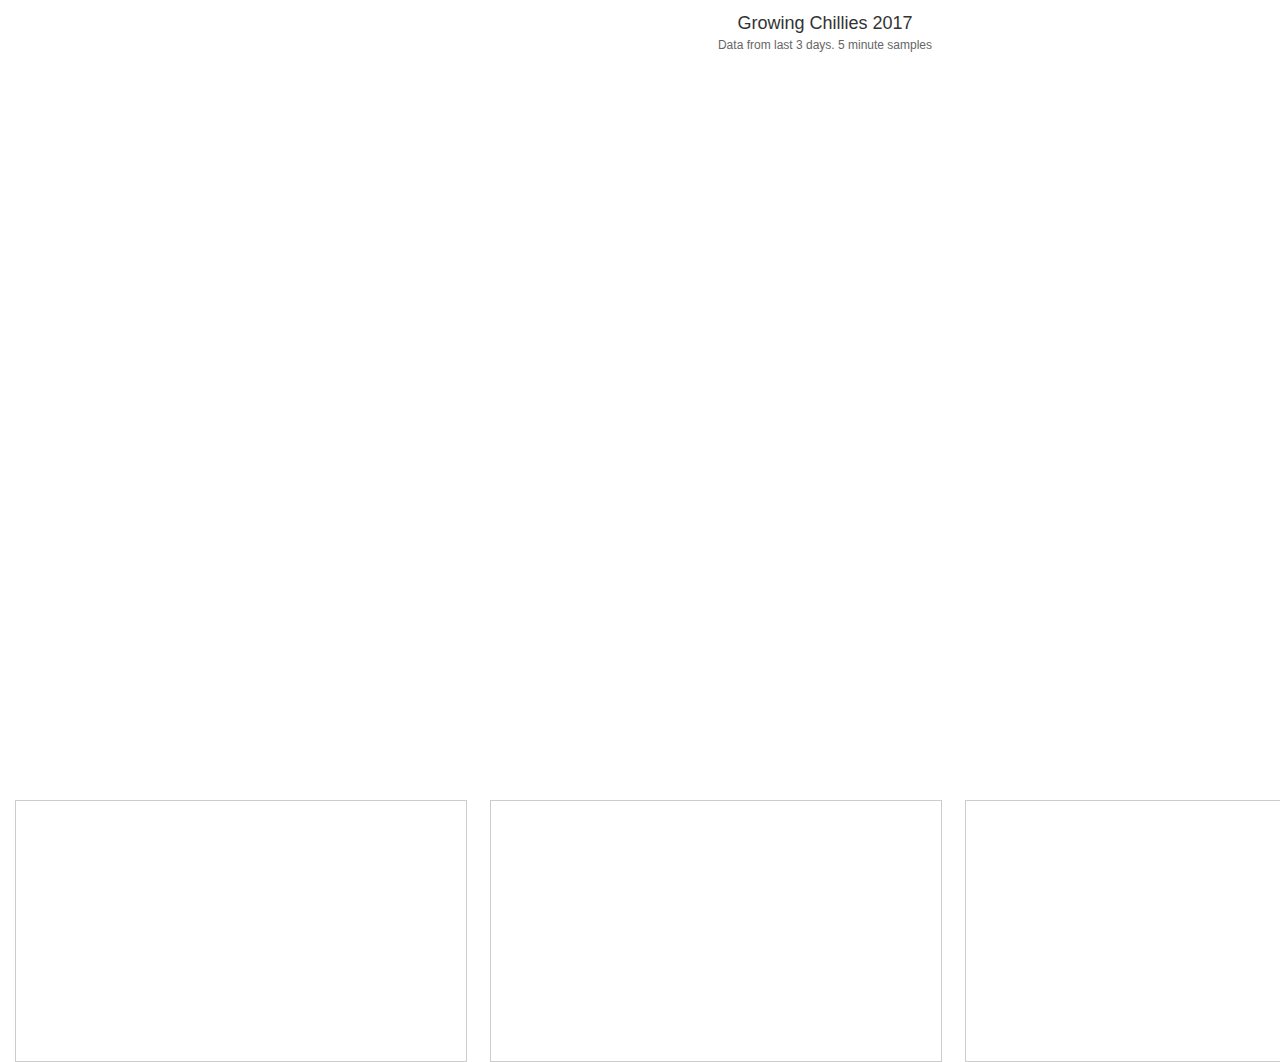
==== index.html @ c331e8fc "Update index.html" ====
<!DOCTYPE html>
<html style="height: 100%;">
  <head>
<script type="text/javascript">
  <!--
  if (screen.width <= 800) {
    window.location = "https://jorgensund.github.io/mobile";
  }
  //-->
</script>


<script src="jquery.min.js"></script>
<script src="highcharts.js"></script>
<script src="exporting.js"></script>

    <div align="right">
            <a class="twitter-timeline" width="250" height="780" href="https://twitter.com/search?q=chillisund87" data-widget-id="824011244646658051">Tweets about chillisund87</a>
            <script>!function(d,s,id){var js,fjs=d.getElementsByTagName(s)[0],p=/^http:/.test(d.location)?'http':'https';if(!d.getElementById(id)){js=d.createElement(s);js.id=id;js.src=p+"://platform.twitter.com/widgets.js";fjs.parentNode.insertBefore(js,fjs);}}(document,"script","twitter-wjs");</script>
                   
    </div>
      


<iframe width="450" height="260" style="border: 1px solid #cccccc; position: absolute; Left: 15px; Top: 800px;" src="https://thingspeak.com/channels/196075/charts/5?bgcolor=%23ffffff&color=%23d62020&days=7&dynamic=true&title=Temperature+%28%C2%BAC%29+24h+average+values&type=spline"></iframe>


<iframe width="450" height="260" style="border: 1px solid #cccccc; position: absolute; Left: 490px; Top: 800px;" src="https://thingspeak.com/channels/196075/charts/6?bgcolor=%23ffffff&color=%232093d6&days=7&dynamic=true&title=Soil+moisture+%28%25%29+24h+average+values&type=spline"></iframe>



<iframe width="450" height="260" style="border: 1px solid #cccccc; position: absolute; Left: 965px; Top: 800px;" src="https://thingspeak.com/channels/196075/charts/7?bgcolor=%23ffffff&color=%23bd20d6&days=7&dynamic=true&title=Light+level+%28%25%29+24h+average+values&type=spline"></iframe>



<iframe width="450" height="260" style="border: 1px solid #cccccc; position: absolute; Left: 1435px; Top: 800px;" src="https://thingspeak.com/channels/196075/charts/8?bgcolor=%23ffffff&color=%23d67e20&days=7&dynamic=true&title=Air+humidity+%28%25%29+24h+average+values&type=spline"></iframe>


      
    <style type="text/css">
      
    <div align="left">      
  body { background-color: white; height: 100%; margin: 0; padding: 0; }
  #chart-container { width: 1650px; height: 770px; display: block; position:absolute; bottom:0; top:0; left:0; right:0; margin: 5px 15px 15px 0; overflow: hidden; }
    </div>
 
</style>


    <script type="text/javascript">
  // variables for the first series
  var series_1_channel_id = 196075;
  var series_1_field_number = 1;
  var series_1_read_api_key = '09WRPUND7L64AEUM';
  var series_1_results = 864;
  var series_1_color = '#d62020';

  // variables for the second series
  var series_2_channel_id = 196075;
  var series_2_field_number = 2;
  var series_2_read_api_key = '09WRPUND7L64AEUM';
  var series_2_results = 864;
  var series_2_color = '#2093d6';
  
  var series_3_channel_id = 196075;
  var series_3_field_number = 3;
  var series_3_read_api_key = '09WRPUND7L64AEUM';
  var series_3_results = 864;
  var series_3_color = '#bd20d6';

  var series_4_channel_id = 196075;
  var series_4_field_number = 4;
  var series_4_read_api_key = '09WRPUND7L64AEUM';
  var series_4_results = 864;
  var series_4_color = '#d67e20';
  
  // chart title
  var chart_title = 'Growing Chillies 2017';
  // y axis title
  var y_axis_title = 'Values';

  // user's timezone offset
  var my_offset = new Date().getTimezoneOffset();
  // chart variable
  var my_chart;

  // when the document is ready
  $(document).on('ready', function() {
    // add a blank chart
    addChart();
    // add the first series
    addSeries(series_1_channel_id, series_1_field_number, series_1_read_api_key, series_1_results, series_1_color);
    // add the second series
    addSeries(series_2_channel_id, series_2_field_number, series_2_read_api_key, series_2_results, series_2_color);
      // add the third series
    addSeries(series_3_channel_id, series_3_field_number, series_3_read_api_key, series_3_results, series_3_color);
       // add the fourth series
    addSeries(series_4_channel_id, series_4_field_number, series_4_read_api_key, series_4_results, series_4_color);
  });

  // add the base chart
  function addChart() {
    // variable for the local date in milliseconds
    var localDate;

    // specify the chart options
    var chartOptions = {
        chart: {
            type: 'line',
            panning: true,
            panKey: 'shift',
            zoomType: 'x',
            renderTo: 'chart-container'
        },
      
      title: { text: chart_title },
      plotOptions: {
        series: {
          marker: { radius: 0.5 },
          animation: true,
          step: false,
          borderWidth: 0,
          turboThreshold: 1000
        }
      },
      tooltip: {
        // reformat the tooltips so that local times are displayed
        formatter: function() {
          var d = new Date(this.x + (my_offset*60000));
          var n = (this.point.name === undefined) ? '' : '<br>' + this.point.name;
          return this.series.name + ':<b>' + this.y + '</b>' + n + '<br>' + d.toDateString() + '<br>' + d.toTimeString().replace(/\(.*\)/, "");
        }
      },
      subtitle: {
      text: 'Data from last 3 days. 5 minute samples'
        },
      xAxis: {
        type: 'datetime',
        title: { text: 'Date' }
      },
      yAxis: { title: { text: y_axis_title } },
      exporting: { enabled: false },
      legend: { enabled: true },
      credits: {
        text: 'ThingSpeak.com',
        href: 'https://thingspeak.com/',
        style: { color: '#D62020' }
      }
      
    };

    // draw the chart
    my_chart = new Highcharts.Chart(chartOptions);
  }

  // add a series to the chart
  function addSeries(channel_id, field_number, api_key, results, color) {
    var field_name = 'field' + field_number;

    // get the data with a webservice call
    $.getJSON('https://api.thingspeak.com/channels/' + channel_id + '/fields/' + field_number + '.json?offset=0&round=2&results=' + results + '&api_key=' + api_key, function(data) {

      // blank array for holding chart data
      var chart_data = [];

      // iterate through each feed
      $.each(data.feeds, function() {
        var point = new Highcharts.Point();
        // set the proper values
        var value = this[field_name];
        point.x = getChartDate(this.created_at);
        point.y = parseFloat(value);
        // add location if possible
        if (this.location) { point.name = this.location; }
        // if a numerical value exists add it
        if (!isNaN(parseInt(value))) { chart_data.push(point); }
      });

      // add the chart data
      my_chart.addSeries({ data: chart_data, name: data.channel[field_name], color: color });
    });

  
  }

  // converts date format from JSON
  function getChartDate(d) {
    // offset in minutes is converted to milliseconds and subtracted so that chart's x-axis is correct
    return Date.parse(d) - (my_offset * 60000);
  }
    
</script>



</head>
<body>
  <div id="chart-container">
    <img alt="Ajax loader" src="https://thingspeak.com/assets/loader-transparent.gif" style="position: absolute; margin: auto; top: 0; left: 0; right: 0; bottom: 0;" />
  </div>
</body>
</html>
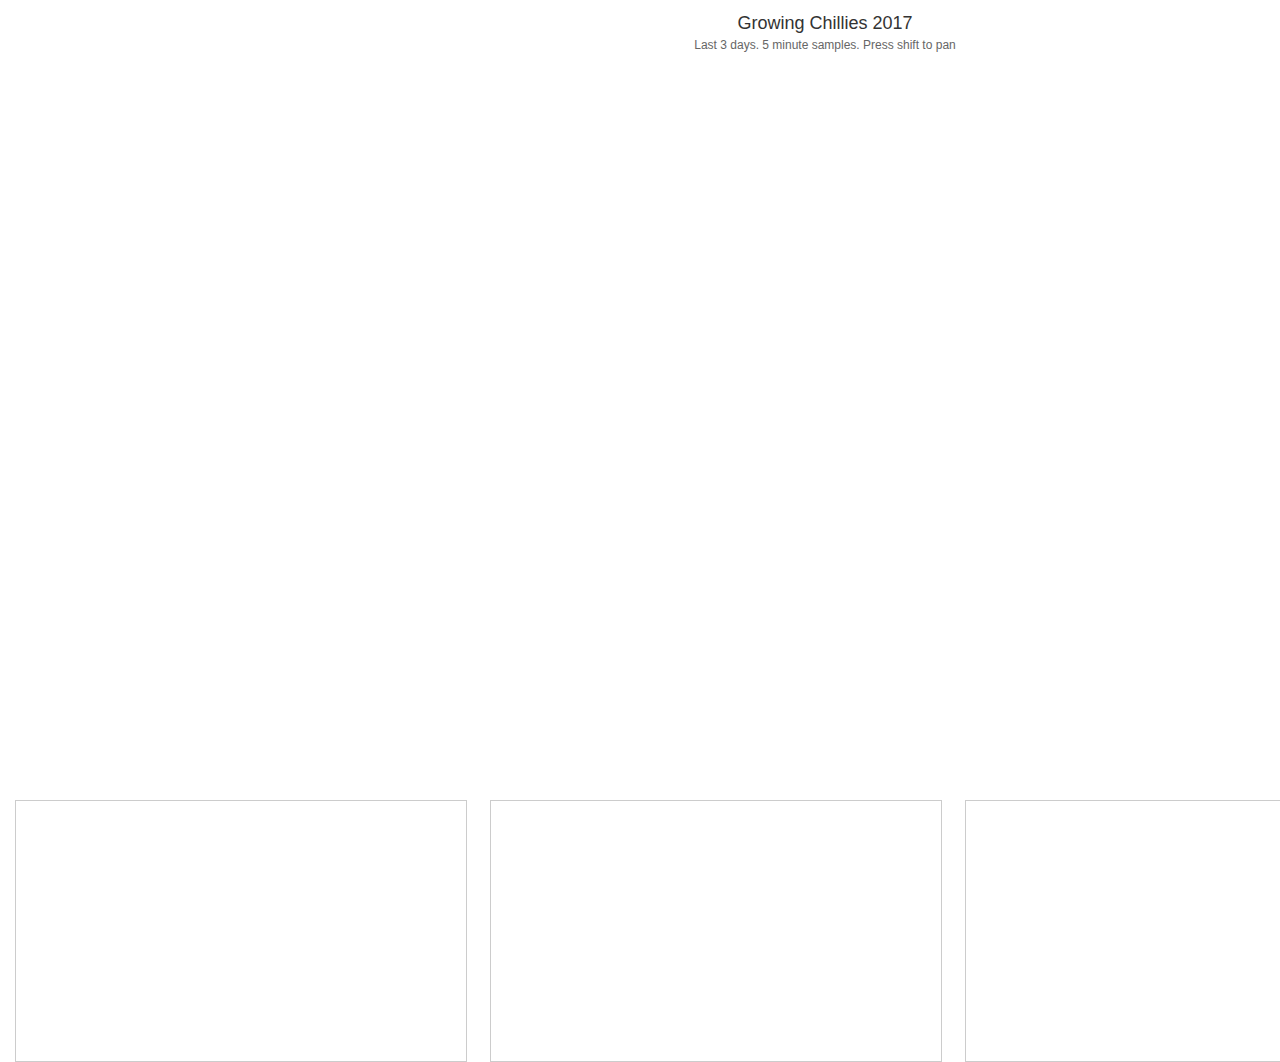
==== commit 3a625887: "Update index.html" ====
--- a/index.html
+++ b/index.html
@@ -120,7 +120,7 @@
           animation: true,
           step: false,
           borderWidth: 0,
-          turboThreshold: 1000
+          turboThreshold: 0
         }
       },
       tooltip: {
@@ -132,7 +132,7 @@
         }
       },
       subtitle: {
-      text: 'Data from last 3 days. 5 minute samples'
+      text: 'Last 3 days. 5 minute samples. Press shift to pan'
         },
       xAxis: {
         type: 'datetime',
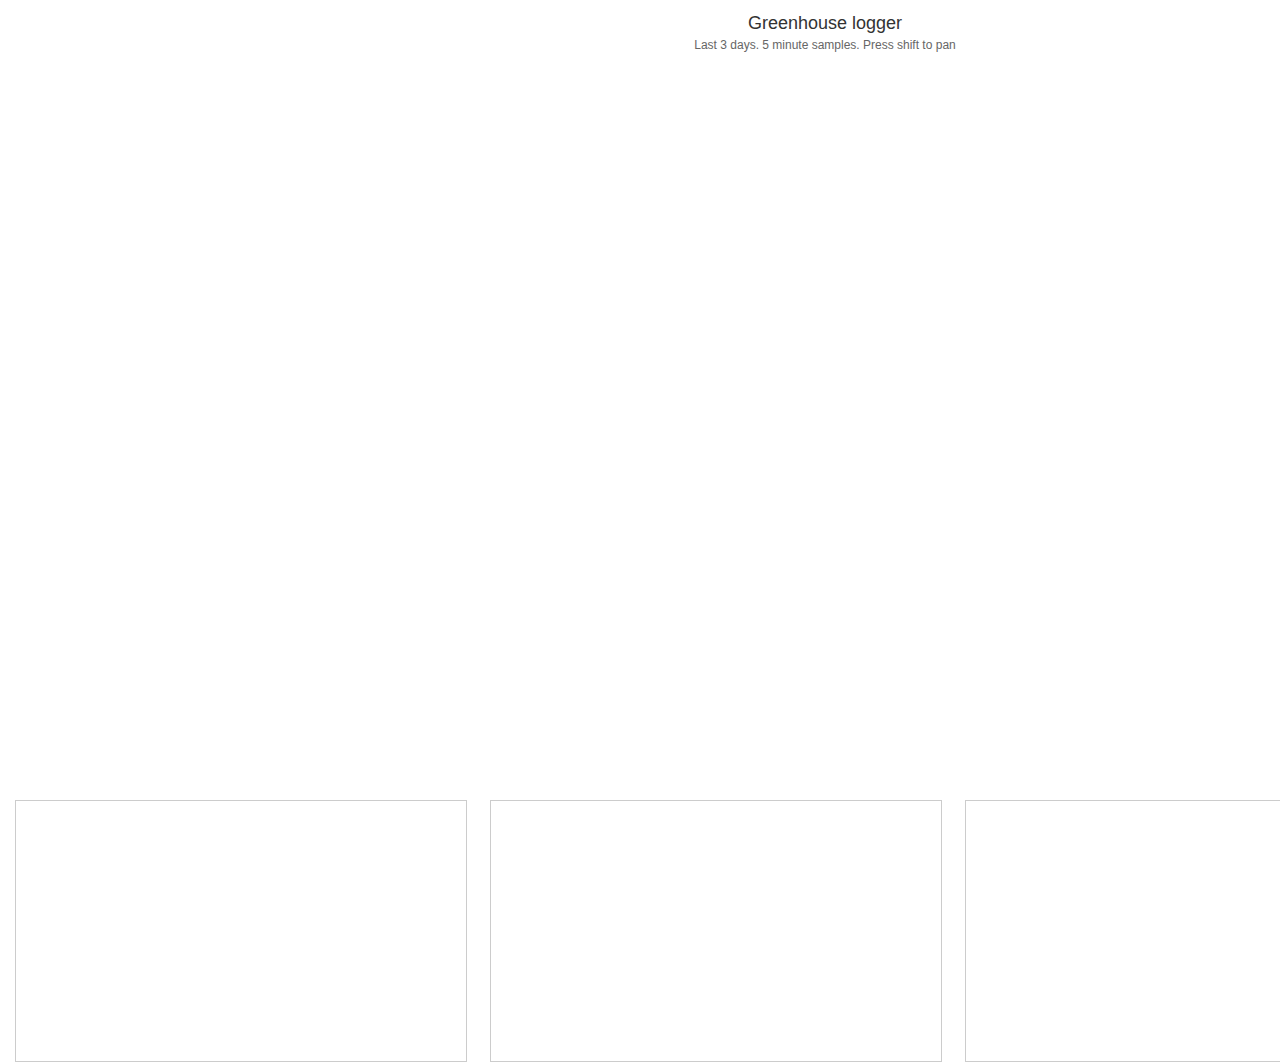
==== commit 8f01e45b: "Update index.html" ====
--- a/index.html
+++ b/index.html
@@ -49,33 +49,33 @@
 
     <script type="text/javascript">
   // variables for the first series
-  var series_1_channel_id = 196075;
+  var series_1_channel_id = 463178;
   var series_1_field_number = 1;
-  var series_1_read_api_key = '09WRPUND7L64AEUM';
+  var series_1_read_api_key = 'U7JKITGYAJF5366K';
   var series_1_results = 864;
   var series_1_color = '#d62020';
 
   // variables for the second series
-  var series_2_channel_id = 196075;
+  var series_2_channel_id = 463178;
   var series_2_field_number = 2;
-  var series_2_read_api_key = '09WRPUND7L64AEUM';
+  var series_2_read_api_key = 'U7JKITGYAJF5366K';
   var series_2_results = 864;
   var series_2_color = '#2093d6';
   
-  var series_3_channel_id = 196075;
+  var series_3_channel_id = 463178;
   var series_3_field_number = 3;
-  var series_3_read_api_key = '09WRPUND7L64AEUM';
+  var series_3_read_api_key = 'U7JKITGYAJF5366K';
   var series_3_results = 864;
   var series_3_color = '#bd20d6';
 
-  var series_4_channel_id = 196075;
+  var series_4_channel_id = 463178;
   var series_4_field_number = 4;
-  var series_4_read_api_key = '09WRPUND7L64AEUM';
+  var series_4_read_api_key = 'U7JKITGYAJF5366K';
   var series_4_results = 864;
   var series_4_color = '#d67e20';
   
   // chart title
-  var chart_title = 'Growing Chillies 2017';
+  var chart_title = 'Greenhouse logger';
   // y axis title
   var y_axis_title = 'Values';
 
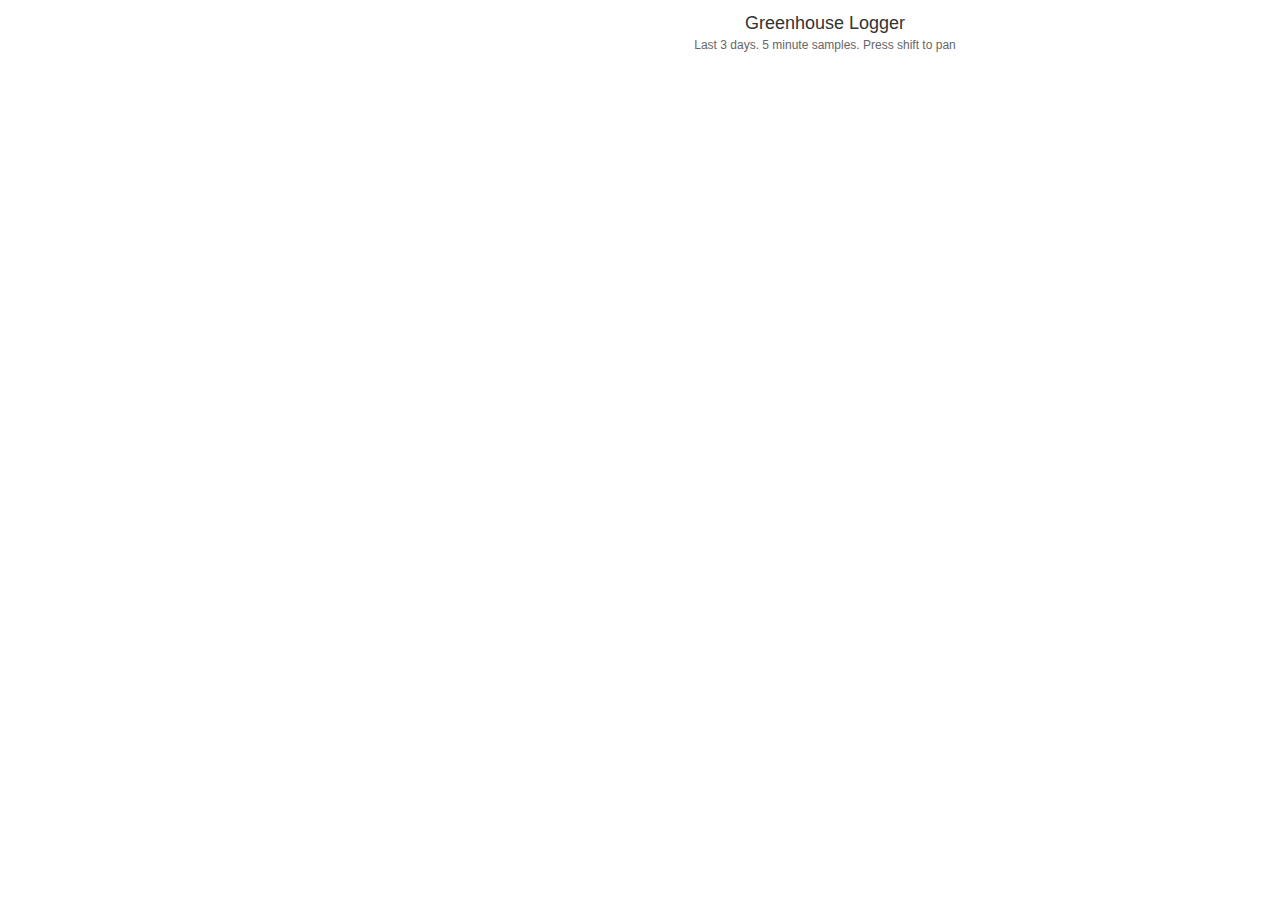
==== commit 4b1e64d6: "Update index.html" ====
--- a/index.html
+++ b/index.html
@@ -13,27 +13,21 @@
 <script src="jquery.min.js"></script>
 <script src="highcharts.js"></script>
 <script src="exporting.js"></script>
-
-    <div align="right">
-            <a class="twitter-timeline" width="250" height="780" href="https://twitter.com/search?q=chillisund87" data-widget-id="824011244646658051">Tweets about chillisund87</a>
-            <script>!function(d,s,id){var js,fjs=d.getElementsByTagName(s)[0],p=/^http:/.test(d.location)?'http':'https';if(!d.getElementById(id)){js=d.createElement(s);js.id=id;js.src=p+"://platform.twitter.com/widgets.js";fjs.parentNode.insertBefore(js,fjs);}}(document,"script","twitter-wjs");</script>
-                   
-    </div>
-      
-
-
-<iframe width="450" height="260" style="border: 1px solid #cccccc; position: absolute; Left: 15px; Top: 800px;" src="https://thingspeak.com/channels/196075/charts/5?bgcolor=%23ffffff&color=%23d62020&days=7&dynamic=true&title=Temperature+%28%C2%BAC%29+24h+average+values&type=spline"></iframe>
-
-
-<iframe width="450" height="260" style="border: 1px solid #cccccc; position: absolute; Left: 490px; Top: 800px;" src="https://thingspeak.com/channels/196075/charts/6?bgcolor=%23ffffff&color=%232093d6&days=7&dynamic=true&title=Soil+moisture+%28%25%29+24h+average+values&type=spline"></iframe>
+     
 
 
 
-<iframe width="450" height="260" style="border: 1px solid #cccccc; position: absolute; Left: 965px; Top: 800px;" src="https://thingspeak.com/channels/196075/charts/7?bgcolor=%23ffffff&color=%23bd20d6&days=7&dynamic=true&title=Light+level+%28%25%29+24h+average+values&type=spline"></iframe>
+
+<iframe width="450" height="260" style="border: 1px solid #cccccc;" src="https://thingspeak.com/channels/463178/charts/5?bgcolor=%23ffffff&color=%23d62020&dynamic=true&results=60&type=line&update=15"></iframe>
 
 
 
-<iframe width="450" height="260" style="border: 1px solid #cccccc; position: absolute; Left: 1435px; Top: 800px;" src="https://thingspeak.com/channels/196075/charts/8?bgcolor=%23ffffff&color=%23d67e20&days=7&dynamic=true&title=Air+humidity+%28%25%29+24h+average+values&type=spline"></iframe>
+<iframe width="450" height="260" style="border: 1px solid #cccccc;" src="https://thingspeak.com/channels/463178/charts/6?bgcolor=%23ffffff&color=%23d62020&dynamic=true&results=60&type=line&update=15"></iframe>
+
+
+
+<iframe width="450" height="260" style="border: 1px solid #cccccc;" src="https://thingspeak.com/channels/463178/charts/7?bgcolor=%23ffffff&color=%23d62020&dynamic=true&results=60&type=line&update=15"></iframe>
+
 
 
       
@@ -75,7 +69,7 @@
   var series_4_color = '#d67e20';
   
   // chart title
-  var chart_title = 'Greenhouse logger';
+  var chart_title = 'Greenhouse Logger';
   // y axis title
   var y_axis_title = 'Values';
 
